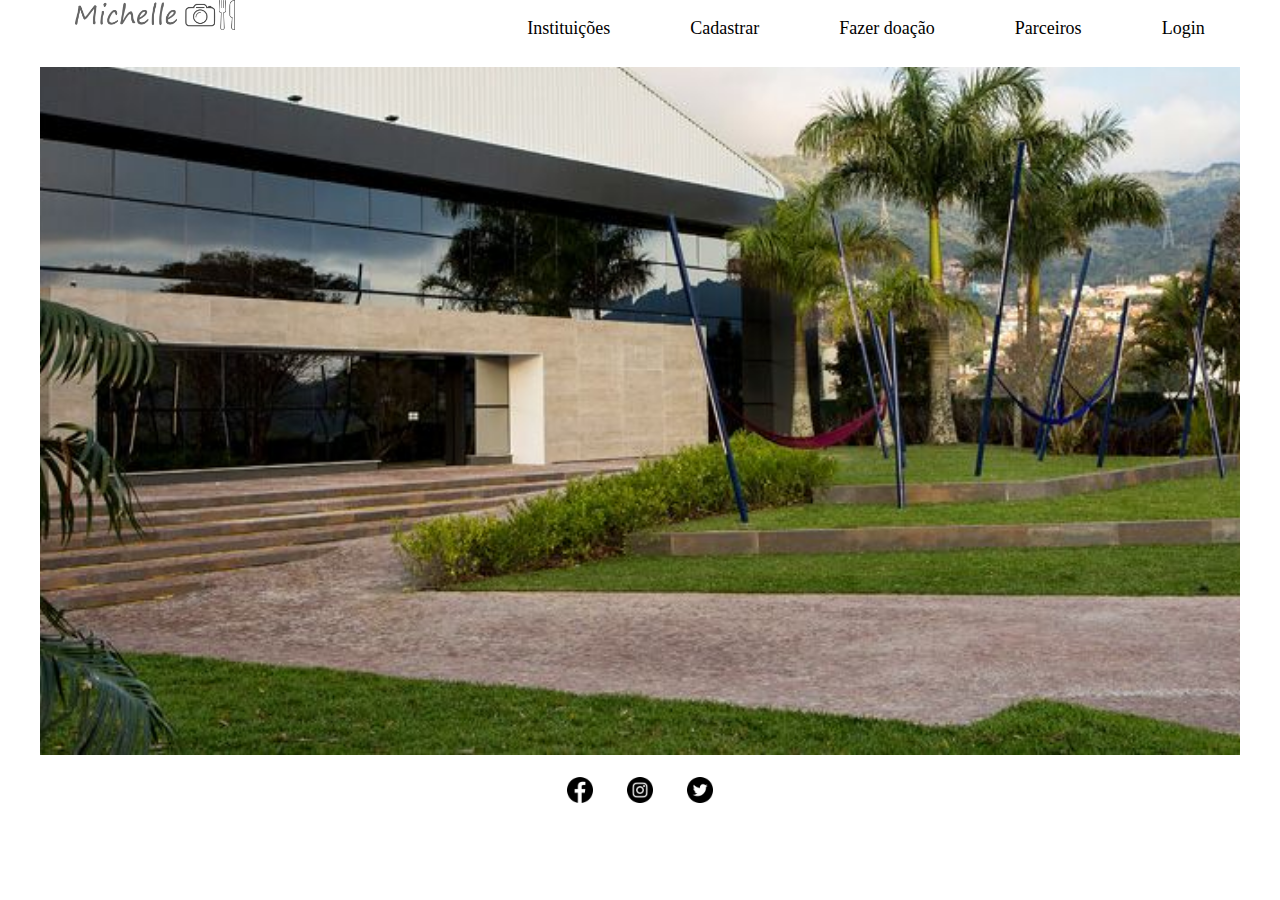
==== index.html @ 90f90cc7 "primeiro commit" ====
<html>

<head>
  <meta charset="UTF-8">
  <link rel="stylesheet" href="static/css/style.css">
  <title>Arte Culinária</title>

</head>

<body>

  <div class="menu">
    <div class="left">
      <img class="logo" src="static/img/logo1.png" alt="some text">
    </div>
    <div></div>
    <div></div>
    <ul>
      <li> <a href="index.html">Instituições</a> </li>
      <li> <a href="portifolio.html">Cadastrar</a> </li>
      <li> <a href="sobre.html">Fazer doação</a> </li>
      <li> <a href="cadastro.html">Parceiros</a> </li>
      <li> <a href="#">Login</a> </li>
    </ul>

  </div>
  <div class="conteudo1">
    <div class="galeria1">
      <div class="categoria1" style="background-image: url('static/img/fo3.jpg');">
      </div>

    </div>
  </div>

  <div class="rodape">
    <div class="contato">
      <a href="https://www.facebook.com"><img src="static/img/face.png" class="icone" /></a>
      <a href="https://www.instagram.com"><img src="static/img/instagram.png" class="icone"></a>
      <a href="https://twitter.com"><img src="static/img/twitter.png" class="icone"/></a>
    </div>
  </div>

</body>

</html>
---- static/css/style.css ----
/* Meu CSS */
*{
	box-sizing: border-box;
}
body,
html{
	margin:  0; 
	padding: 0;
	font-size:18px;
	font-family:"Arial Narrow";
}

.logo{
	max-width: 160px;
}

.cabecalho{
	height:100px;
}


.menu ul li { display: inline; }

.menu {
	display: flex;
	flex-direction: row;
	padding: 0px 0px 0px 40px;
	justify-content: space-around;
}
.menu ul{
	display: flex;
	justify-content: right;
}

.menu ul li a { 
    padding: 2px 40px;
    /* display: inline-block; */
    color: #000000;
	text-decoration: none;
	
}

.menu ul li a:hover {
    color: 	#808080;
    
}

.rodape{
	padding:5px;
	text-align:center;
	font-family:Arial Narrow;
	font-style:italic;
	font-size: 17px;
	left: 0;
	bottom: 0;
	width: 100%;
	justify-content: space-around;	
}

.icone{
	margin: 15px;
}


.icone{
	width: 26px;
	right: 26px;
}

.foto{
	width: 500px;
	height: 400px;
	margin: 8px;
}

.conteudo{
	width: 100%;
	max-width: 1200px;
	margin: 0 auto;
}

.galeria{
	width: 100%;
	text-align: center;
	margin-top: 20px;
	display: flex;

}

.galeria img{
	display: inline-block;
	width: 100%;
	height: 100%;
	object-fit: cover;
}

.galeria .categoria{
	width: 33.33%;
	height: 600px;
	position: relative;
	margin: 16px;

}

.categoriaTexto{
	text-align: center;
	color: white;
	font-size: 42px;
	margin-top: 100px;

}

.categoriaTexto a{
	background: #000000;
	font-size: 30px;
	padding: 8px 32px;
	border-radius: 100px ;
	color: white;
	text-decoration: none;
}

.categoria .transparencia{
	background: rgba(0,0,0, 0.5);
	width: 100%;
	height: 100%;
}

.conteudo1{
	width: 100%;
	max-width: 1200px;
	margin: 0 auto;
}

.galeria1{
	width: 100%;
	text-align: center;
	margin-top: 10px;
	display: flex;

}

.galeria1 .categoria1{
	width: 100%;
	height: 690px;
	position: relative;
	margin: 0px;

}



.categoriaTexto1{
	font-family: 'Gill Sans', 'Gill Sans MT', Calibri, 'Trebuchet MS', sans-serif;
	text-align: center;
	color: black;
	font-size: 50px;
	margin-top: 100px;

}

.categoriaTexto1{
	font-family: 'Gill Sans', 'Gill Sans MT', Calibri, 'Trebuchet MS', sans-serif;
	text-align: center;
	color: black;
	font-size: 50px;
	margin-top: 100px;

}

.categoriaTexto1 a{
	font-family: 'Gill Sans', 'Gill Sans MT', Calibri, 'Trebuchet MS', sans-serif;
	text-align: center;
	font-size: 20px;
	margin-top: 100px;
	color: #808080;
	
}

.sobre{
	padding-left: 10%;
	padding-right: 10%;

}

.tela{
	width: 400px;
	margin: 100px auto 0 auto;
}

.campo{
	display: block;
	margin-bottom: 8px;

}

.campo span {
	display: block;
}

.campo input{
	display: block;
	width: 100%;
	padding: 8px 16px;
	border: 1px solid #aaa;
	outline: none;
}

.campo input:focus{
border: 2px solid pink;

}

.button{
	display: inline-block;
	padding: 8px 27px;
	margin: 8px 0px;
	background-color: palevioletred;
	border: none;
	outline: none;
	font-size: 18px;
	color: white;
	
}

.loginlogo{
	width: 100%;
	margin-bottom: 40px;
}

.links{
	list-style: none;

}

.links li{
	display: inline-block;
	margin: 0px 4px;
}

.links a{
	color: #808080;
	text-decoration: none;
	font-size: 18px;
}


.links a:hover{
	color: palevioletred;
	text-decoration: underline;

}

.categoria1 {
	background-size: 100%;
	background-attachment: fixed;
	background-repeat: no-repeat;
}
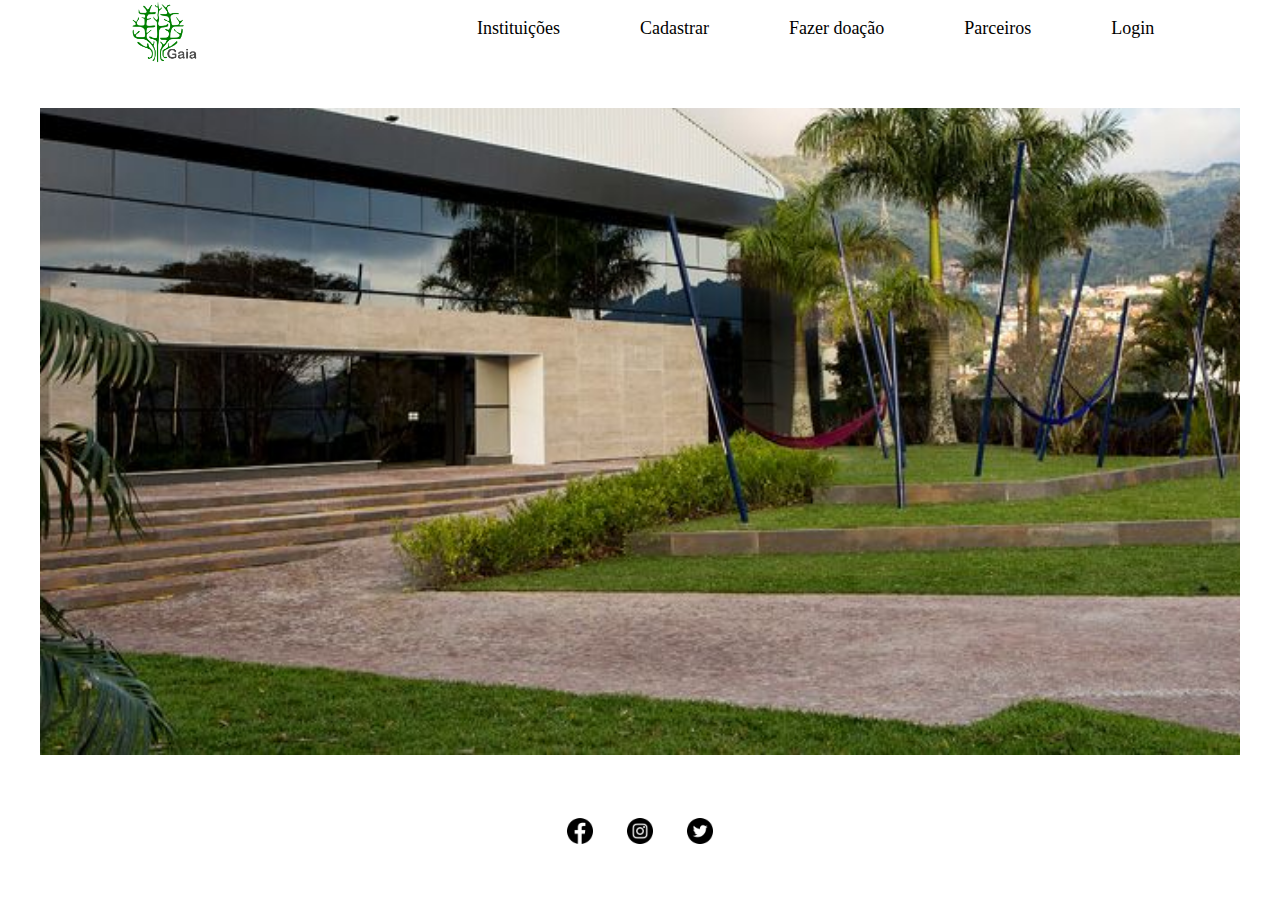
==== commit 163d8739: "Acrescentei a logo e tirei os icons da tela de login" ====
--- a/index.html
+++ b/index.html
@@ -1,44 +1,41 @@
 <html>
 
 <head>
-  <meta charset="UTF-8">
-  <link rel="stylesheet" href="static/css/style.css">
-  <title>Arte Culinária</title>
+    <meta charset="UTF-8">
+    <link rel="stylesheet" href="static/css/style.css">
+    <title>Gaia</title>
 
 </head>
 
 <body>
 
-  <div class="menu">
-    <div class="left">
-      <img class="logo" src="static/img/logo1.png" alt="some text">
+    <div class="menu">
+        <div class="left">
+            <img class="logo" src="static/img/logoGaia.png" alt="some text">
+        </div>
+        <ul>
+            <li> <a href="index.html">Instituições</a> </li>
+            <li> <a href="cadastro.html">Cadastrar</a> </li>
+            <li> <a href="sobre.html">Fazer doação</a> </li>
+            <li> <a href="#">Parceiros</a> </li>
+            <li> <a href="login.html">Login</a> </li>
+        </ul>
     </div>
-    <div></div>
-    <div></div>
-    <ul>
-      <li> <a href="index.html">Instituições</a> </li>
-      <li> <a href="portifolio.html">Cadastrar</a> </li>
-      <li> <a href="sobre.html">Fazer doação</a> </li>
-      <li> <a href="cadastro.html">Parceiros</a> </li>
-      <li> <a href="#">Login</a> </li>
-    </ul>
+    <div class="conteudo1">
+        <div class="galeria1">
+            <div class="categoria1" style="background-image: url('static/img/fo3.jpg');">
+            </div>
 
-  </div>
-  <div class="conteudo1">
-    <div class="galeria1">
-      <div class="categoria1" style="background-image: url('static/img/fo3.jpg');">
-      </div>
+        </div>
+    </div>
 
+    <div class="rodape">
+        <div class="contato">
+            <a href="https://www.facebook.com"><img src="static/img/face.png" class="icone" /></a>
+            <a href="https://www.instagram.com"><img src="static/img/instagram.png" class="icone"></a>
+            <a href="https://twitter.com"><img src="static/img/twitter.png" class="icone" /></a>
+        </div>
     </div>
-  </div>
-
-  <div class="rodape">
-    <div class="contato">
-      <a href="https://www.facebook.com"><img src="static/img/face.png" class="icone" /></a>
-      <a href="https://www.instagram.com"><img src="static/img/instagram.png" class="icone"></a>
-      <a href="https://twitter.com"><img src="static/img/twitter.png" class="icone"/></a>
-    </div>
-  </div>
 
 </body>
 
--- a/static/css/style.css
+++ b/static/css/style.css
@@ -11,7 +11,7 @@
 }
 
 .logo{
-	max-width: 160px;
+	max-width: 100px;
 }
 
 .cabecalho{
@@ -25,6 +25,7 @@
 	display: flex;
 	flex-direction: row;
 	padding: 0px 0px 0px 40px;
+	margin-bottom: 0px;
 	justify-content: space-around;
 }
 .menu ul{
@@ -128,6 +129,7 @@
 .conteudo1{
 	width: 100%;
 	max-width: 1200px;
+	/* margin-top: 1px; */
 	margin: 0 auto;
 }
 
